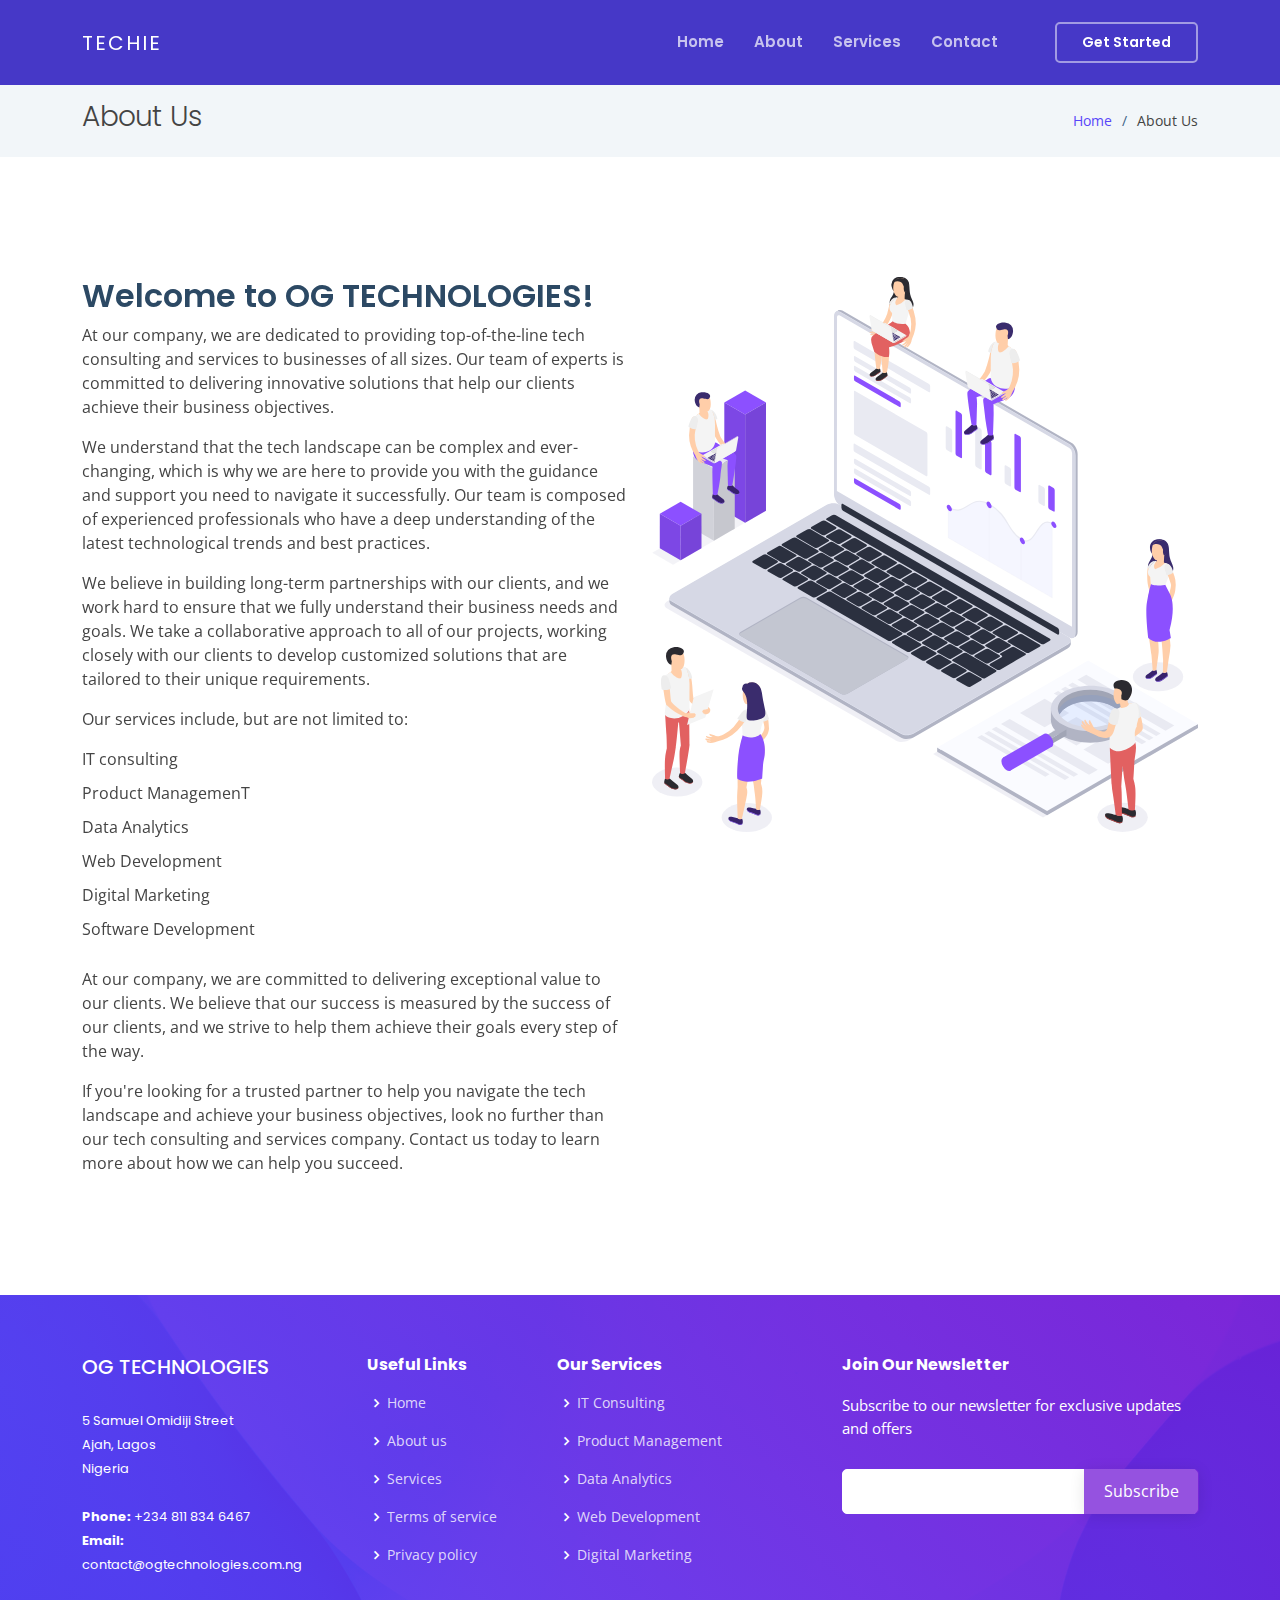
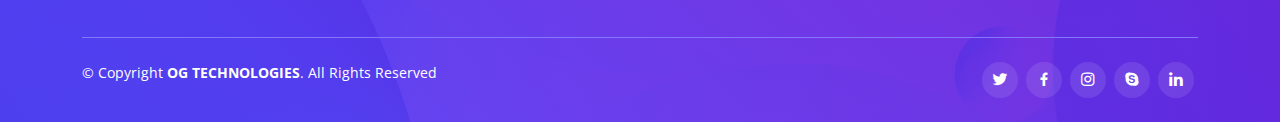
==== about.html @ 22fd0852 "initial" ====
<!DOCTYPE html>
<html lang="en">

<head>
  <meta charset="utf-8">
  <meta content="width=device-width, initial-scale=1.0" name="viewport">

  <title>About Us</title>
  <meta content="" name="description">
  <meta content="" name="keywords">

  <!-- Favicons -->
  <link href="assets/img/favicon.png" rel="icon">
  <link href="assets/img/apple-touch-icon.png" rel="apple-touch-icon">

  <!-- Google Fonts -->
  <link href="https://fonts.googleapis.com/css?family=Open+Sans:300,300i,400,400i,600,600i,700,700i|Roboto:300,300i,400,400i,500,500i,600,600i,700,700i|Poppins:300,300i,400,400i,500,500i,600,600i,700,700i" rel="stylesheet">

  <!-- Vendor CSS Files -->
  <link href="assets/vendor/aos/aos.css" rel="stylesheet">
  <link href="assets/vendor/bootstrap/css/bootstrap.min.css" rel="stylesheet">
  <link href="assets/vendor/bootstrap-icons/bootstrap-icons.css" rel="stylesheet">
  <link href="assets/vendor/boxicons/css/boxicons.min.css" rel="stylesheet">
  <link href="assets/vendor/glightbox/css/glightbox.min.css" rel="stylesheet">
  <link href="assets/vendor/swiper/swiper-bundle.min.css" rel="stylesheet">
  <link href="assets/css/style.css" rel="stylesheet">
</head>

<body>

  <!-- ======= Header ======= -->
  <header id="header" class="fixed-top header-inner-pages">
    <div class="container d-flex align-items-center justify-content-between">
      <h1 class="logo"><a href="index.html">Techie</a></h1>
      <nav id="navbar" class="navbar">
        <ul>
          <li><a class="nav-link scrollto " href="index.html">Home</a></li>
          <li><a class="nav-link scrollto" href="about.html">About</a></li>
          <li><a class="nav-link scrollto" href="#services">Services</a></li>
          <li><a class="nav-link scrollto" href="#contact">Contact</a></li>
          <li><a class="getstarted scrollto" href="#about">Get Started</a></li>
        </ul>
        <i class="bi bi-list mobile-nav-toggle"></i>
      </nav><!-- .navbar -->

    </div>
  </header><!-- End Header -->

  <main id="main">

    <!-- ======= Breadcrumbs ======= -->
    <section class="breadcrumbs">
      <div class="container">

        <div class="d-flex justify-content-between align-items-center">
          <h2>About Us</h2>
          <ol>
            <li><a href="index.html">Home</a></li>
            <li>About Us</li>
          </ol>
        </div>

      </div>
    </section><!-- End Breadcrumbs -->
<!-- ======= About Section ======= -->
<section id="about" class="about">
  <div class="container">
    <div class="row">
      <div class="col-lg-6 order-1 order-lg-2" data-aos="zoom-in" data-aos-delay="150">
        <img src="assets/img/features.svg" class="img-fluid" alt="">
      </div>
      <div class="col-lg-6 pt-4 pt-lg-0 order-2 order-lg-1 content" data-aos="fade-right">
        <h3>Welcome to OG TECHNOLOGIES!</h3>
        <p>At our company, we are dedicated to providing top-of-the-line tech consulting and services to businesses of all sizes. Our team of experts is committed to delivering innovative solutions that help our clients achieve their business objectives.</p>
        <p>We understand that the tech landscape can be complex and ever-changing, which is why we are here to provide you with the guidance and support you need to navigate it successfully. Our team is composed of experienced professionals who have a deep understanding of the latest technological trends and best practices.</p>
        <p>We believe in building long-term partnerships with our clients, and we work hard to ensure that we fully understand their business needs and goals. We take a collaborative approach to all of our projects, working closely with our clients to develop customized solutions that are tailored to their unique requirements.</p>
        <p>Our services include, but are not limited to:</p>
        <ul>
          <li>IT consulting</li>
          <li>Product ManagemenT</li>
          <li>Data Analytics</li>
          <li>Web Development</li>
          <li>Digital Marketing</li>
          <li>Software Development</li>
        </ul>
        <p>At our company, we are committed to delivering exceptional value to our clients. We believe that our success is measured by the success of our clients, and we strive to help them achieve their goals every step of the way.</p>
        <p>If you're looking for a trusted partner to help you navigate the tech landscape and achieve your business objectives, look no further than our tech consulting and services company. Contact us today to learn more about how we can help you succeed.</p>
      </div>
    </div>
  </div>
</section><!-- End About Section -->

    <!-- End #main -->

    <!-- ======= Footer ======= -->
    <footer id="footer">

      <div class="footer-top">
        <div class="container">
          <div class="row">
  
            <div class="col-lg-3 col-md-6 footer-contact">
              <h3 style="font-size: 20px;">OG TECHNOLOGIES</h3>
              <p style="font-size: 92%;">
                5 Samuel Omidiji Street<br>
                Ajah, Lagos<br>
                Nigeria <br><br>
                <strong>Phone:</strong> +234 811 834 6467<br>
                <strong>Email:</strong> contact@ogtechnologies.com.ng<br>
              </p>
            </div>
  
            <div class="col-lg-2 col-md-6 footer-links">
              <h4>Useful Links</h4>
              <ul>
                <li><i class="bx bx-chevron-right"></i> <a href="#">Home</a></li>
                <li><i class="bx bx-chevron-right"></i> <a href="#about">About us</a></li>
                <li><i class="bx bx-chevron-right"></i> <a href="#services">Services</a></li>
                <li><i class="bx bx-chevron-right"></i> <a href="#">Terms of service</a></li>
                <li><i class="bx bx-chevron-right"></i> <a href="#">Privacy policy</a></li>
              </ul>
            </div>
  
            <div class="col-lg-3 col-md-6 footer-links">
              <h4>Our Services</h4>
              <ul>
                <li><i class="bx bx-chevron-right"></i> <a href="#services">IT Consulting</a></li>
                <li><i class="bx bx-chevron-right"></i> <a href="#services">Product Management</a></li>
                <li><i class="bx bx-chevron-right"></i> <a href="#services">Data Analytics</a></li>
                <li><i class="bx bx-chevron-right"></i> <a href="#services">Web Development</a></li>
                <li><i class="bx bx-chevron-right"></i> <a href="#services">Digital Marketing</a></li>
                <!-- <li><i class="bx bx-chevron-right"></i> <a href="#services">Software Development</a></li> -->
              </ul>
            </div>
  
            <div class="col-lg-4 col-md-6 footer-newsletter">
              <h4>Join Our Newsletter</h4>
              <p>Subscribe to our newsletter for exclusive updates and offers</p>
              <form action="" method="post">
                <input type="email" name="email"><input type="submit" value="Subscribe">
              </form>
            </div>
  
          </div>
        </div>
      </div>
  
      <div class="container">
  
        <div class="copyright-wrap d-md-flex py-4">
          <div class="me-md-auto text-center text-md-start">
            <div class="copyright">
              &copy; Copyright <strong><span>OG TECHNOLOGIES</span></strong>. All Rights Reserved
            </div>
          </div>
          <div class="social-links text-center text-md-right pt-3 pt-md-0">
            <a href="#" class="twitter"><i class="bx bxl-twitter"></i></a>
            <a href="#" class="facebook"><i class="bx bxl-facebook"></i></a>
            <a href="#" class="instagram"><i class="bx bxl-instagram"></i></a>
            <a href="#" class="google-plus"><i class="bx bxl-skype"></i></a>
            <a href="#" class="linkedin"><i class="bx bxl-linkedin"></i></a>
          </div>
        </div>
  
      </div>
    </footer><!-- End Footer -->
  <a href="#" class="back-to-top d-flex align-items-center justify-content-center"><i class="bi bi-arrow-up-short"></i></a>
  <div id="preloader"></div>

  <!-- Vendor JS Files -->
  <script src="assets/vendor/purecounter/purecounter_vanilla.js"></script>
  <script src="assets/vendor/aos/aos.js"></script>
  <script src="assets/vendor/bootstrap/js/bootstrap.bundle.min.js"></script>
  <script src="assets/vendor/glightbox/js/glightbox.min.js"></script>
  <script src="assets/vendor/isotope-layout/isotope.pkgd.min.js"></script>
  <script src="assets/vendor/swiper/swiper-bundle.min.js"></script>
  <script src="assets/vendor/php-email-form/validate.js"></script>

  <!-- Template Main JS File -->
  <script src="assets/js/main.js"></script>

</body>

</html>
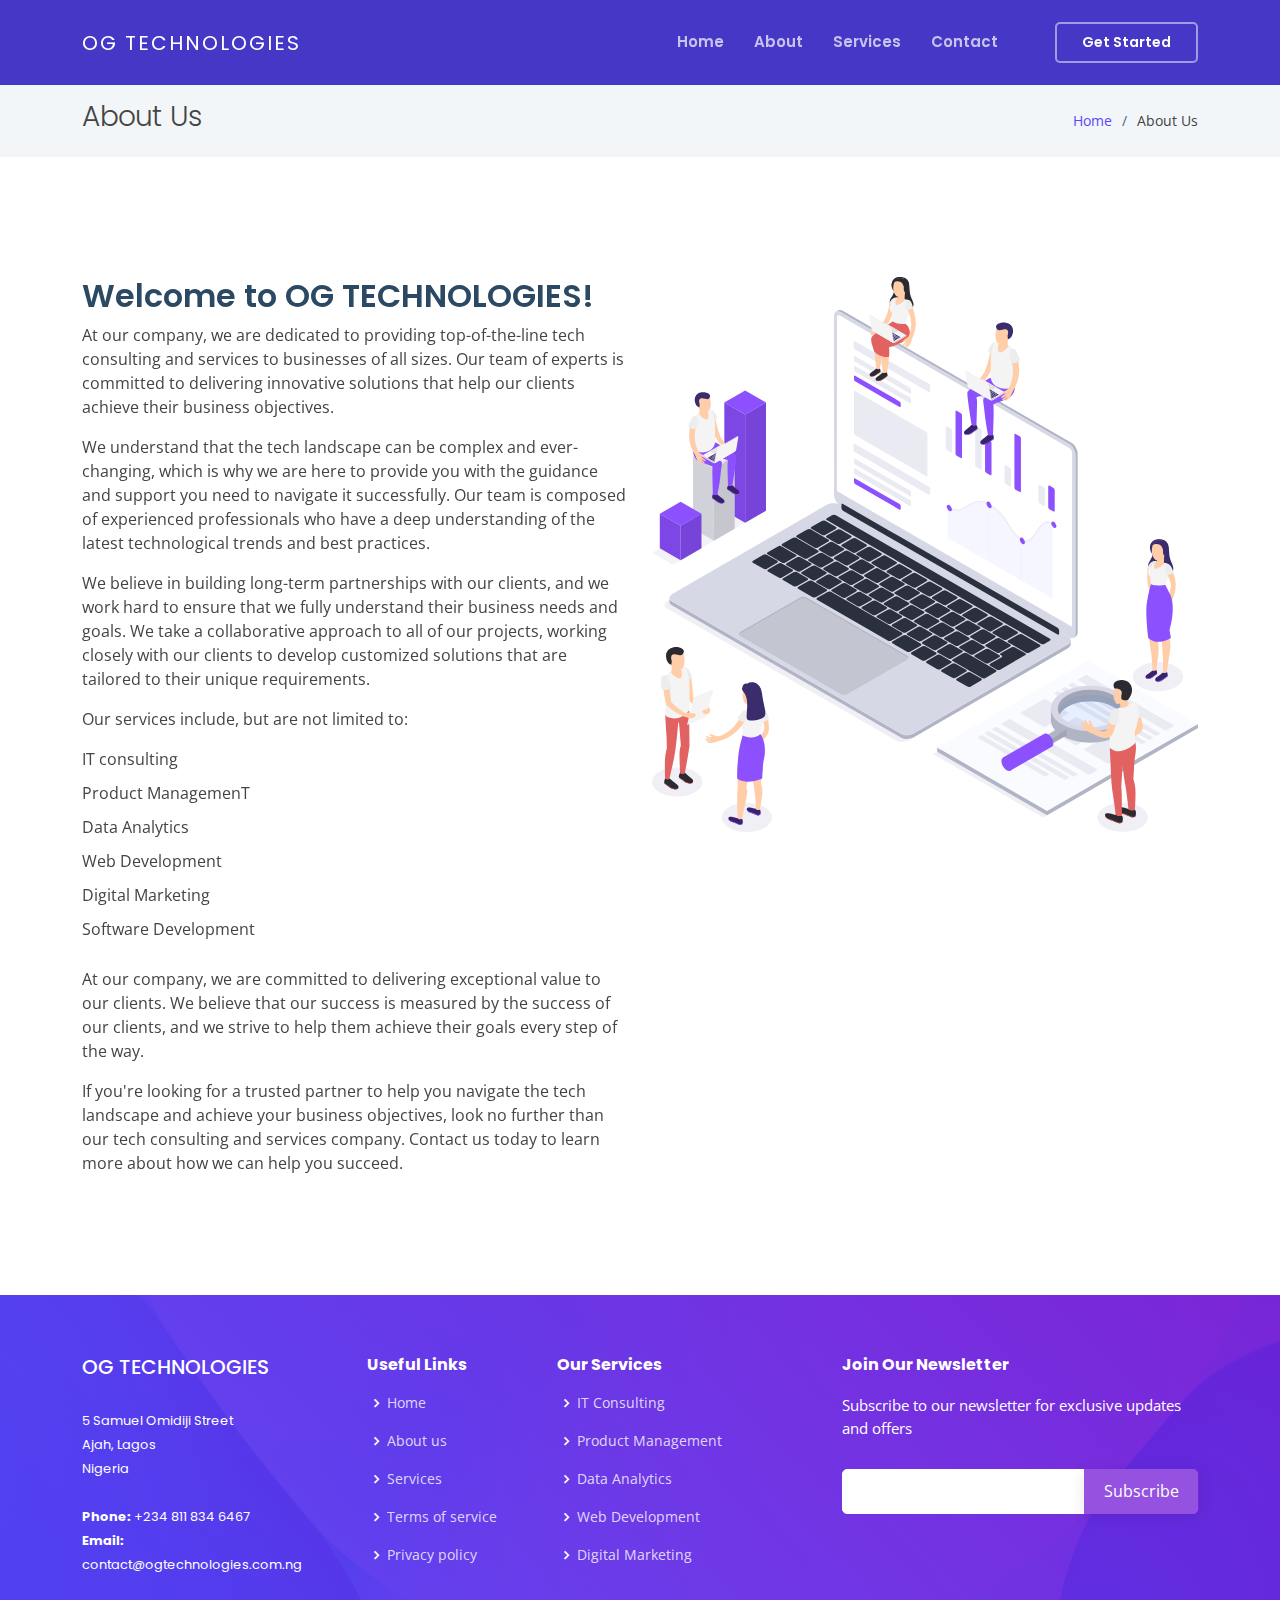
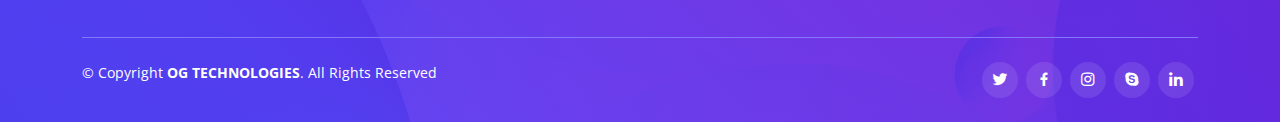
==== commit cf704055: "about header change" ====
--- a/about.html
+++ b/about.html
@@ -31,7 +31,7 @@
   <!-- ======= Header ======= -->
   <header id="header" class="fixed-top header-inner-pages">
     <div class="container d-flex align-items-center justify-content-between">
-      <h1 class="logo"><a href="index.html">Techie</a></h1>
+      <h1 class="logo"><a href="index.html">OG Technologies</a></h1>
       <nav id="navbar" class="navbar">
         <ul>
           <li><a class="nav-link scrollto " href="index.html">Home</a></li>
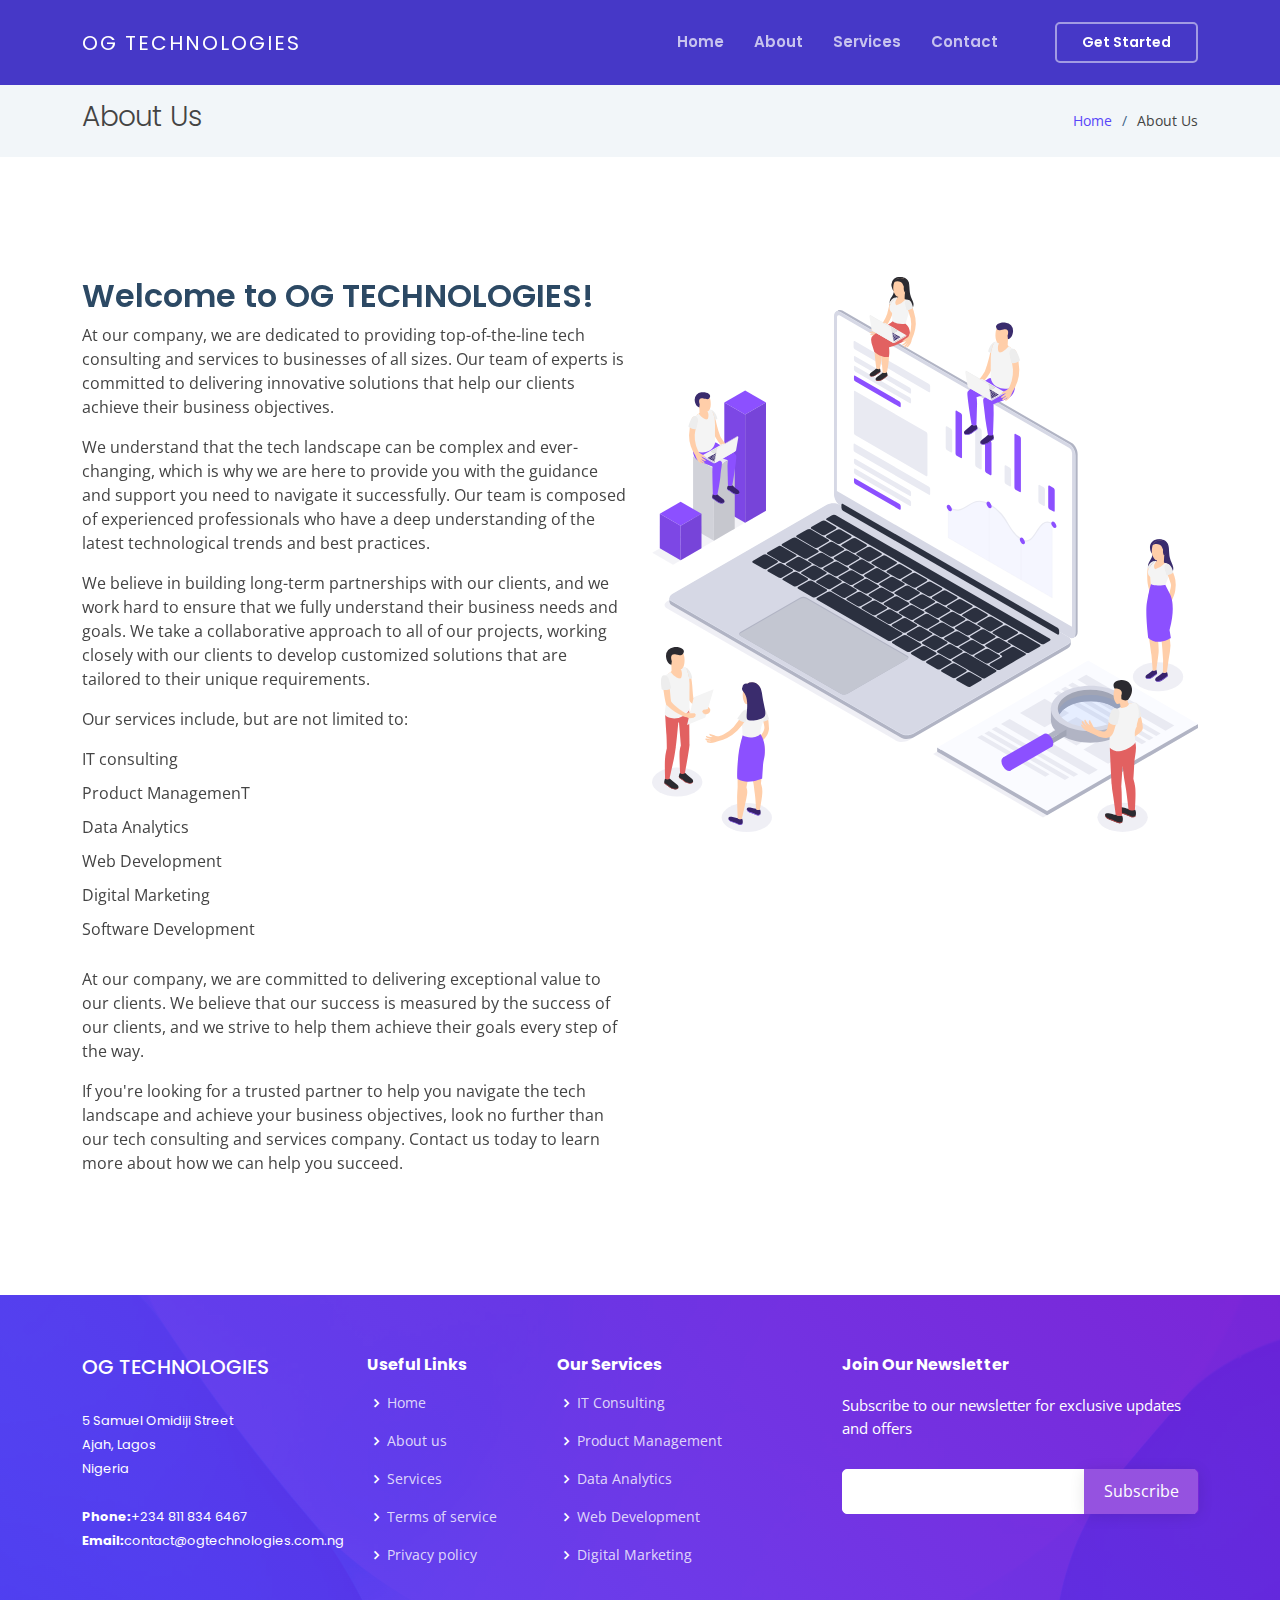
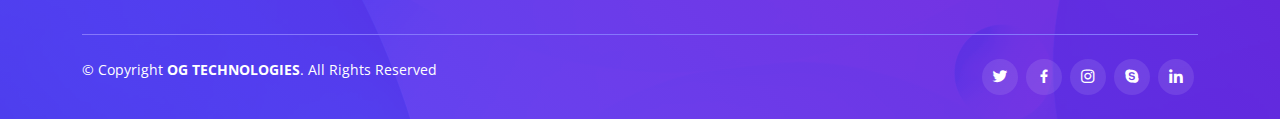
==== commit 9d4e15e1: "new changes" ====
--- a/about.html
+++ b/about.html
@@ -105,8 +105,8 @@
                 5 Samuel Omidiji Street<br>
                 Ajah, Lagos<br>
                 Nigeria <br><br>
-                <strong>Phone:</strong> +234 811 834 6467<br>
-                <strong>Email:</strong> contact@ogtechnologies.com.ng<br>
+                <strong>Phone:</strong><a href="tel://+2348118346467" style="color: white;">+234 811 834 6467</a><br>
+                <strong>Email:</strong><a href="mailto:contact@ogtechnologies.com.ng" style="color: white;">contact@ogtechnologies.com.ng</a><br>
               </p>
             </div>
   
@@ -156,7 +156,7 @@
           <div class="social-links text-center text-md-right pt-3 pt-md-0">
             <a href="#" class="twitter"><i class="bx bxl-twitter"></i></a>
             <a href="#" class="facebook"><i class="bx bxl-facebook"></i></a>
-            <a href="#" class="instagram"><i class="bx bxl-instagram"></i></a>
+            <a href="https://www.instagram.com/ogtechnologies_/" class="instagram"><i class="bx bxl-instagram"></i></a>
             <a href="#" class="google-plus"><i class="bx bxl-skype"></i></a>
             <a href="#" class="linkedin"><i class="bx bxl-linkedin"></i></a>
           </div>
--- a/assets/css/style.css
+++ b/assets/css/style.css
@@ -1441,6 +1441,10 @@
 .contact .php-email-form button[type=submit]:hover {
   background: #7b27d8;
 }
+.row a {
+  color: black;
+  text-decoration: none;
+}
 
 @-webkit-keyframes animate-loading {
   0% {
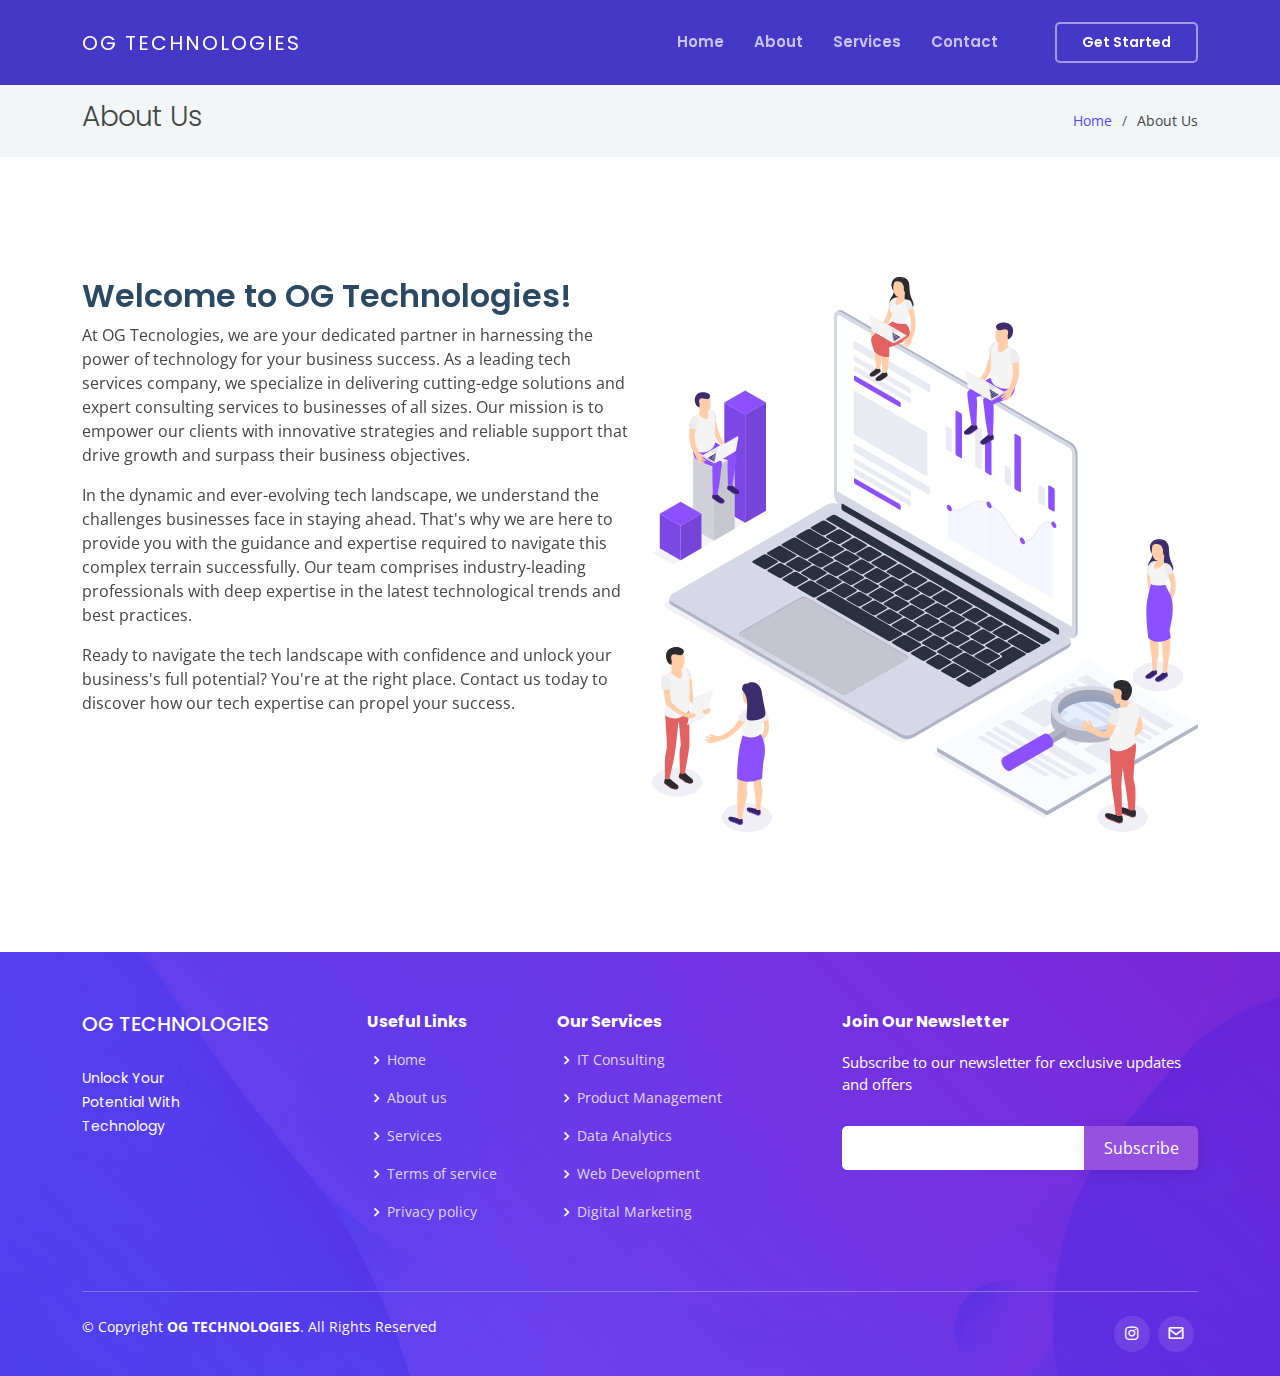
==== commit 0cf598ca: "Updates" ====
--- a/about.html
+++ b/about.html
@@ -38,13 +38,14 @@
           <li><a class="nav-link scrollto" href="about.html">About</a></li>
           <li><a class="nav-link scrollto" href="#services">Services</a></li>
           <li><a class="nav-link scrollto" href="#contact">Contact</a></li>
-          <li><a class="getstarted scrollto" href="#about">Get Started</a></li>
+          <li><a class="getstarted scrollto" href="#contact">Get Started</a></li>
         </ul>
         <i class="bi bi-list mobile-nav-toggle"></i>
       </nav><!-- .navbar -->
 
     </div>
-  </header><!-- End Header -->
+  </header>
+  <!-- End Header -->
 
   <main id="main">
 
@@ -70,21 +71,10 @@
         <img src="assets/img/features.svg" class="img-fluid" alt="">
       </div>
       <div class="col-lg-6 pt-4 pt-lg-0 order-2 order-lg-1 content" data-aos="fade-right">
-        <h3>Welcome to OG TECHNOLOGIES!</h3>
-        <p>At our company, we are dedicated to providing top-of-the-line tech consulting and services to businesses of all sizes. Our team of experts is committed to delivering innovative solutions that help our clients achieve their business objectives.</p>
-        <p>We understand that the tech landscape can be complex and ever-changing, which is why we are here to provide you with the guidance and support you need to navigate it successfully. Our team is composed of experienced professionals who have a deep understanding of the latest technological trends and best practices.</p>
-        <p>We believe in building long-term partnerships with our clients, and we work hard to ensure that we fully understand their business needs and goals. We take a collaborative approach to all of our projects, working closely with our clients to develop customized solutions that are tailored to their unique requirements.</p>
-        <p>Our services include, but are not limited to:</p>
-        <ul>
-          <li>IT consulting</li>
-          <li>Product ManagemenT</li>
-          <li>Data Analytics</li>
-          <li>Web Development</li>
-          <li>Digital Marketing</li>
-          <li>Software Development</li>
-        </ul>
-        <p>At our company, we are committed to delivering exceptional value to our clients. We believe that our success is measured by the success of our clients, and we strive to help them achieve their goals every step of the way.</p>
-        <p>If you're looking for a trusted partner to help you navigate the tech landscape and achieve your business objectives, look no further than our tech consulting and services company. Contact us today to learn more about how we can help you succeed.</p>
+        <h3>Welcome to OG Technologies!</h3>
+        <p>At OG Tecnologies, we are your dedicated partner in harnessing the power of technology for your business success. As a leading tech services company, we specialize in delivering cutting-edge solutions and expert consulting services to businesses of all sizes. Our mission is to empower our clients with innovative strategies and reliable support that drive growth and surpass their business objectives.</p>
+        <p>In the dynamic and ever-evolving tech landscape, we understand the challenges businesses face in staying ahead. That's why we are here to provide you with the guidance and expertise required to navigate this complex terrain successfully. Our team comprises industry-leading professionals with deep expertise in the latest technological trends and best practices.</p>
+        <p>Ready to navigate the tech landscape with confidence and unlock your business's full potential? You're at the right place. Contact us today to discover how our tech expertise can propel your success.</p>
       </div>
     </div>
   </div>
@@ -93,77 +83,75 @@
     <!-- End #main -->
 
     <!-- ======= Footer ======= -->
-    <footer id="footer">
+  <footer id="footer">
 
-      <div class="footer-top">
-        <div class="container">
-          <div class="row">
-  
-            <div class="col-lg-3 col-md-6 footer-contact">
-              <h3 style="font-size: 20px;">OG TECHNOLOGIES</h3>
-              <p style="font-size: 92%;">
-                5 Samuel Omidiji Street<br>
-                Ajah, Lagos<br>
-                Nigeria <br><br>
-                <strong>Phone:</strong><a href="tel://+2348118346467" style="color: white;">+234 811 834 6467</a><br>
-                <strong>Email:</strong><a href="mailto:contact@ogtechnologies.com.ng" style="color: white;">contact@ogtechnologies.com.ng</a><br>
-              </p>
-            </div>
-  
-            <div class="col-lg-2 col-md-6 footer-links">
-              <h4>Useful Links</h4>
-              <ul>
-                <li><i class="bx bx-chevron-right"></i> <a href="#">Home</a></li>
-                <li><i class="bx bx-chevron-right"></i> <a href="#about">About us</a></li>
-                <li><i class="bx bx-chevron-right"></i> <a href="#services">Services</a></li>
-                <li><i class="bx bx-chevron-right"></i> <a href="#">Terms of service</a></li>
-                <li><i class="bx bx-chevron-right"></i> <a href="#">Privacy policy</a></li>
-              </ul>
-            </div>
-  
-            <div class="col-lg-3 col-md-6 footer-links">
-              <h4>Our Services</h4>
-              <ul>
-                <li><i class="bx bx-chevron-right"></i> <a href="#services">IT Consulting</a></li>
-                <li><i class="bx bx-chevron-right"></i> <a href="#services">Product Management</a></li>
-                <li><i class="bx bx-chevron-right"></i> <a href="#services">Data Analytics</a></li>
-                <li><i class="bx bx-chevron-right"></i> <a href="#services">Web Development</a></li>
-                <li><i class="bx bx-chevron-right"></i> <a href="#services">Digital Marketing</a></li>
-                <!-- <li><i class="bx bx-chevron-right"></i> <a href="#services">Software Development</a></li> -->
-              </ul>
-            </div>
-  
-            <div class="col-lg-4 col-md-6 footer-newsletter">
-              <h4>Join Our Newsletter</h4>
-              <p>Subscribe to our newsletter for exclusive updates and offers</p>
-              <form action="" method="post">
-                <input type="email" name="email"><input type="submit" value="Subscribe">
-              </form>
-            </div>
-  
+    <div class="footer-top">
+      <div class="container">
+        <div class="row">
+
+          <div class="col-lg-3 col-md-6 footer-contact">
+            <h3 style="font-size: 20px;">OG TECHNOLOGIES</h3>
+            <p>
+            Unlock Your <br>
+            Potential With <br>
+            Technology <br><br>
+          </p>
+          </div>
+
+          <div class="col-lg-2 col-md-6 footer-links">
+            <h4>Useful Links</h4>
+            <ul>
+              <li><i class="bx bx-chevron-right"></i> <a href="#">Home</a></li>
+              <li><i class="bx bx-chevron-right"></i> <a href="#about">About us</a></li>
+              <li><i class="bx bx-chevron-right"></i> <a href="#services">Services</a></li>
+              <li><i class="bx bx-chevron-right"></i> <a href="#">Terms of service</a></li>
+              <li><i class="bx bx-chevron-right"></i> <a href="#">Privacy policy</a></li>
+            </ul>
+          </div>
+
+          <div class="col-lg-3 col-md-6 footer-links">
+            <h4>Our Services</h4>
+            <ul>
+              <li><i class="bx bx-chevron-right"></i> <a href="#services">IT Consulting</a></li>
+              <li><i class="bx bx-chevron-right"></i> <a href="#services">Product Management</a></li>
+              <li><i class="bx bx-chevron-right"></i> <a href="#services">Data Analytics</a></li>
+              <li><i class="bx bx-chevron-right"></i> <a href="#services">Web Development</a></li>
+              <li><i class="bx bx-chevron-right"></i> <a href="#services">Digital Marketing</a></li>
+              <!-- <li><i class="bx bx-chevron-right"></i> <a href="#services">Software Development</a></li> -->
+            </ul>
+          </div>
+
+          <div class="col-lg-4 col-md-6 footer-newsletter">
+            <h4>Join Our Newsletter</h4>
+            <p>Subscribe to our newsletter for exclusive updates and offers</p>
+            <form action="" method="post">
+              <input type="email" name="email"><input type="submit" value="Subscribe">
+            </form>
+          </div>
+
+        </div>
+      </div>
+    </div>
+
+    <div class="container">
+
+      <div class="copyright-wrap d-md-flex py-4">
+        <div class="me-md-auto text-center text-md-start">
+          <div class="copyright">
+            &copy; Copyright <strong><span>OG TECHNOLOGIES</span></strong>. All Rights Reserved
           </div>
         </div>
+        <div class="social-links text-center text-md-right pt-3 pt-md-0">
+          <!-- <a href="#" class="twitter"><i class="bx bxl-twitter"></i></a>
+          <a href="#" class="facebook"><i class="bx bxl-facebook"></i></a> -->
+          <a href="https://www.instagram.com/ogtechnologies_/" class="instagram"><i class="bx bxl-instagram"></i></a>
+          <a href="mailto:contact@ogtechnologies.com.ng" class="mail"><i class="bx bx-envelope"></i></a>
+          <!-- <a href="#" class="linkedin"><i class="bx bxl-linkedin"></i></a> -->
+        </div>
       </div>
-  
-      <div class="container">
-  
-        <div class="copyright-wrap d-md-flex py-4">
-          <div class="me-md-auto text-center text-md-start">
-            <div class="copyright">
-              &copy; Copyright <strong><span>OG TECHNOLOGIES</span></strong>. All Rights Reserved
-            </div>
-          </div>
-          <div class="social-links text-center text-md-right pt-3 pt-md-0">
-            <a href="#" class="twitter"><i class="bx bxl-twitter"></i></a>
-            <a href="#" class="facebook"><i class="bx bxl-facebook"></i></a>
-            <a href="https://www.instagram.com/ogtechnologies_/" class="instagram"><i class="bx bxl-instagram"></i></a>
-            <a href="#" class="google-plus"><i class="bx bxl-skype"></i></a>
-            <a href="#" class="linkedin"><i class="bx bxl-linkedin"></i></a>
-          </div>
-        </div>
-  
-      </div>
-    </footer><!-- End Footer -->
+
+    </div>
+  </footer><!-- End Footer -->
   <a href="#" class="back-to-top d-flex align-items-center justify-content-center"><i class="bi bi-arrow-up-short"></i></a>
   <div id="preloader"></div>
 
